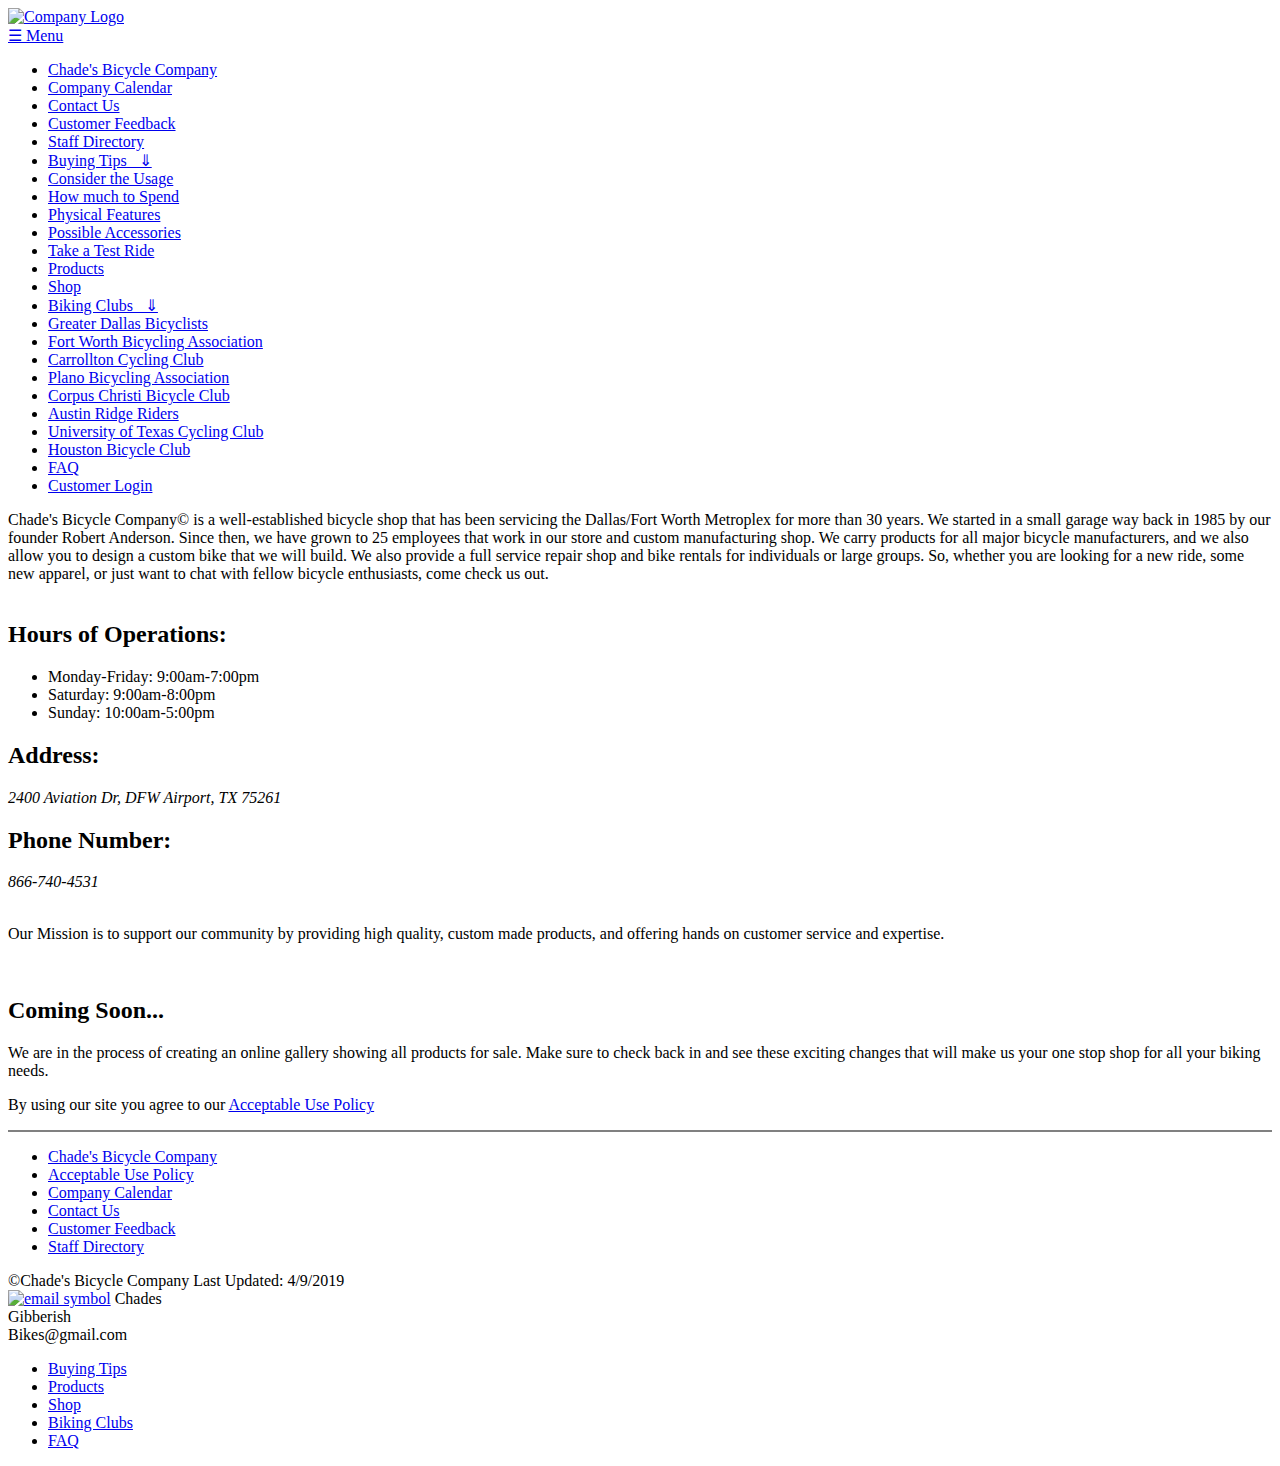
==== index.html @ 11bce20f "Create index.html" ====
<!--
 Name: Justin Smith
   Course: ITSE 2402
   Date: 2/8/2019
   Date updated: 4/9/2019
   Lab #: Lab 2 - Beginning of Website
   Description: Home Page for Chade's Bicycle Company
   Filename: index.htm
-->
<!DOCTYPE HTML>
<html>

<head>
	<meta charset="utf-8" />
	<meta name="description" content="Chade's Bicycle Company is a local bicycle shop servicing the Dallas/Fort Worth Metroplex">
	<meta name="keywords" content="bicycle, bike, Chade's, bicycle shop">
	<meta name="author" content="Justin Smith">
	<meta name="viewport" content="width=device-width,initial-scale=1.0">
	<title>Chade&#39;s Bicycles Home</title>   
	<link rel="stylesheet" media="screen and (max-device-width: 999px)" href="css/jds_2_mobilestyles.css" />
	<link rel="stylesheet" media="screen and (min-device-width: 1000px)" href="css/jds_2_chadestyles.css" />
	<link rel="shortcut icon" href="images/jds_3_favicon.png" type="image/x-icon">
	<script src="scripts/modernizr.custom.05819.js"></script>	

</head>

<body>	
	<header>
		<div>
			<a href="index.htm"><img id="logo" src="images/jds_2_logo.jpg" alt="Company Logo" title="Chade's Bicycle Company Logo" /></a>				
		</div>			
	</header>
	
	<div id="container">	
		<nav id="nav">
			<a id="navicon" href="#menu">&#9776; Menu</a>
				<ul id="dropContent">
					<li><a id="currentpage"><a href="#" title="Current Page"  >Chade&#39;s Bicycle Company</a></li>
					<li><a href="jds_2_cal.htm" title="Company Calendar">Company Calendar</a></li>
					<li><a href="jds_2_contact.htm" title="Contact Us">Contact Us</a></li>
					<li><a href="jds_3_abiform.htm" title="Customer Feedback">Customer Feedback</a></li>
					<li><a href="jds_3_staffdir.htm" title="Staff Directory">Staff Directory</a></li>
					<li><a href="#" title="Buying Tips" tabindex="-1" id="tips">Buying Tips&nbsp;&nbsp;&nbsp;&#8659;</a></li>			<!--tab index -1 will apply focus to that element-->
					<li class="hiddenNav"><a href="jds_3_buying.htm#tip1" title="Tip 1">Consider the Usage</a></li>
					<li class="hiddenNav"><a href="jds_3_buying.htm#tip2" title="Tip 2">How much to Spend</a></li>
					<li class="hiddenNav"><a href="jds_3_buying.htm#tip3" title="Tip 3">Physical Features</a></li>
					<li class="hiddenNav"><a href="jds_3_buying.htm#tip4" title="Tip 4">Possible Accessories</a></li>
					<li class="hiddenNav"><a href="jds_3_buying.htm#tip5" title="Tip 5">Take a Test Ride</a></li>					
					<li><a href="jds_4_product.htm" title="Chade's Products" id="products">Products</a></li>
					<li><a href="jds_4_custorder.htm" title="Shop for Bikes" id="shop">Shop</a></li>
					<li><a href="jds_4_bikelink.htm" title="Biking Clubs" id="bike_clubs">Biking Clubs&nbsp;&nbsp;&nbsp;&#8659;</a></li>		<!--tab index -1 will apply focus to that element-->
					<li class="hiddenNav2"><a href="https://gdbclub.clubexpress.com/" target="_blank" title="Greater Dallas Bicyclists">Greater Dallas Bicyclists</a></li>
					<li class="hiddenNav2"><a href="https://www.fwbaclub.org/" target="_blank" title="Fort Worth Bicycling Association">Fort Worth Bicycling Association</a></li>
					<li class="hiddenNav2"><a href="http://carrolltoncycling.com/" target="_blank" title="Carrollton Cycling Club">Carrollton Cycling Club</a></li>
					<li class="hiddenNav2"><a href="https://planobicycle.org/" target="_blank" title="Plano Bicycling Association">Plano Bicycling Association</a></li>
					<li class="hiddenNav2"><a href="https://thea.com/CC-Cycling-Club/" target="_blank" title="Corpus Christi Bicycle Club">Corpus Christi Bicycle Club</a></li>
					<li class="hiddenNav2"><a href="http://www.austinridgeriders.com/" target="_blank" title="Austin Ridge Riders">Austin Ridge Riders</a></li>
					<li class="hiddenNav2"><a href="https://utexascycling.com/" target="_blank" title="University of Texas Cycling Club">University of Texas Cycling Club</a></li>
					<li class="hiddenNav2"><a href="https://houstonbicycleclub.wildapricot.org/" target="_blank" title="Houston Bicycle Club">Houston Bicycle Club</a></li>
					<li><a href="jds_4_faq.htm" title="FAQs" id="faqs">FAQ</a></li>
					<li><a href="jds_4_login.htm" title="Customer Login" id="customer_login">Customer Login</a></li>
				</ul>
		</nav>
		<section id="companyInfo" class="mainContent" >
			<article id="intro">Chade&#39s Bicycle Company&copy; is a well-established bicycle shop that has been servicing the Dallas/Fort Worth Metroplex for more than 30 years. We started in a small garage way back in 1985 by our founder Robert Anderson. Since then, we have grown to 25 employees that work in our store and custom manufacturing shop. We carry products for all major bicycle manufacturers, and we also allow you to design a custom bike that we will build. We also provide a full service repair shop and bike rentals for individuals or large groups. So, whether you are looking for a new ride, some new apparel, or just want to chat with fellow bicycle enthusiasts, come check us out. 
			</article>
			<br>
			<aside id="homeContactInfo">
				<h2>Hours of Operations&#58;</h2>
					<ul>						
						<li>
							Monday-Friday: 9&#58;00am-7&#58;00pm
						</li>
						<li>
							Saturday: 9&#58;00am-8&#58;00pm
						</li>
						<li>
							Sunday: 10&#58;00am-5&#58;00pm
						</li>									
					</ul>
				<h2>Address&colon;</h2> 
					<address>
							2400 Aviation Dr, DFW Airport, TX 75261
					</address>
				<h2>Phone Number&colon;</h2>
					<address>
						866-740-4531
					</address>
			</aside>
			<br>
			<div id="mission">
				<p>Our Mission is to support our community by providing high quality, custom made products, and offering hands on customer service and expertise. </p>
			</div>
			<br>
			<div id="soon">
				<h2>Coming Soon...</h2>
					<p>We are in the process of creating an online gallery showing all products for sale. Make sure to check back in and see these exciting changes that will make us your one stop shop for all your biking needs.</p>
			</div>
			<div id="aup">
				<p>By using our site you agree to our <a href="jds_3_aup.htm" title="Acceptable Use Policy">Acceptable Use Policy</a>
				</p>
			</div>
		</section>
	</div>
	
	<hr noshade>
	<footer>
		<div class="sitemap">
			<ul>
				<li><a href="index.htm" title="Chade's Bicylce Company">Chade&#39;s Bicycle Company</a></li>
				<li><a href="jds_3_aup.htm" title="Acceptable Use Policy">Acceptable Use Policy</a></li>	
				<li><a href="jds_2_cal.htm" title="Company Calendar">Company Calendar</a></li>
				<li><a href="jds_2_contact.htm" title="Contact Us">Contact Us</a></li>
				<li><a href="jds_3_abiform.htm" title="Customer Feedback">Customer Feedback</a></li>
				<li><a href="jds_3_staffdir.htm" title="Staff Directory">Staff Directory</a></li>
							
			</ul>
		</div>
		
		<div id="footCopyR">
			&copy;Chade&#39;s Bicycle Company&#9; Last Updated&#58; 4/9/2019
			<br>
			<a href="jds_3_abiform.htm"><img id="email" src="images/jds_2_email.jpg" alt="email symbol" title="Customer Feedback Form" /></a> 
			Chades<div class="hideThisText">Gibberish</div>Bikes@gmail.com
			<p id="date"></p>
		</div>	
		
		<div class="sitemap">
			<ul>
				<li><a href="jds_3_buying.htm" title="Buying Tips" id="tips">Buying Tips</a></li>
				<li><a href="jds_4_product.htm" title="Chade's Products" id="products">Products</a></li>
				<li><a href="jds_4_custorder.htm" title="Shop for Bikes" id="shop">Shop</a></li>
				<li><a href="jds_4_bikelink.htm" title="Biking Clubs" id="bike_clubs">Biking Clubs</a></li>
				<li><a href="jds_4_faq.htm" title="FAQs" id="faqs">FAQ</a></li>
			</ul>
		</div>		
	</footer>
	<script src="scripts/jds_3_mytime.js"></script>
	<script src="scripts/jds_3_mynav.js"></script>
</body>

</html>
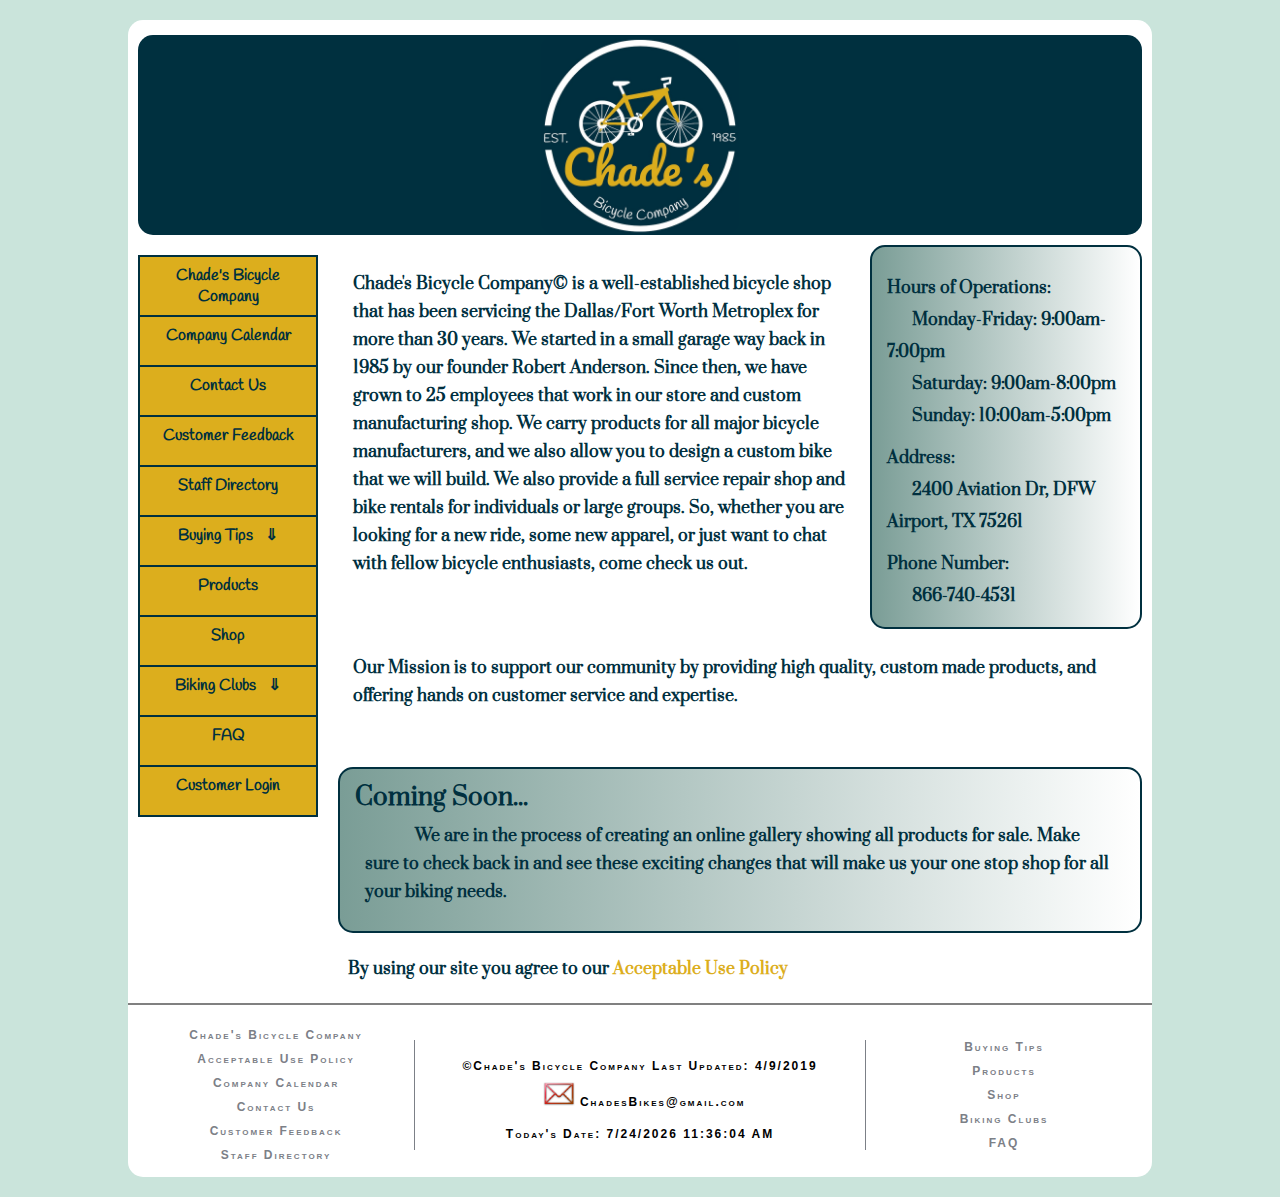
==== commit e9d1cbb5: "Update index.html" ====
--- a/index.html
+++ b/index.html
@@ -27,7 +27,7 @@
 <body>	
 	<header>
 		<div>
-			<a href="index.htm"><img id="logo" src="images/jds_2_logo.jpg" alt="Company Logo" title="Chade's Bicycle Company Logo" /></a>				
+			<a href=" https://j-smith3.github.io/j-smith.github.io/"><img id="logo" src="images/jds_2_logo.jpg" alt="Company Logo" title="Chade's Bicycle Company Logo" /></a>				
 		</div>			
 	</header>
 	
--- a/css/jds_2_mobilestyles.css
+++ b/css/jds_2_mobilestyles.css
@@ -0,0 +1,616 @@
+/*
+ Name: Justin Smith
+   Course: ITSE 2434
+   Date: 2/8/2019
+   Date updated: 3/24/2019
+   Lab #: Lab 2 - Beginning of Website
+   Description: Mobile Size Style sheet for Chades Bicycle Company
+   Filename: jds_2_mobilestyles.css
+
+/*
+font-family: 'Prata', serif;
+font-family: 'Handlee', cursive;
+font-family: 'Rancho', cursive;	
+font-family: 'Pacifico', cursive;
+
+Colors:
+MorningSky: #CAE4DB;
+Honey: #DCAE1D;
+Curulean: #00303F;
+Mist: #7A9D96;
+*/
+
+@import url('https://fonts.googleapis.com/css?family=Handlee|Pacifico|Rancho|Prata');
+
+@charset "utf-8";
+
+/* apply a natural box layout model to all elements */
+* {
+   -moz-box-sizing: border-box;
+   -webkit-box-sizing: border-box;
+   box-sizing: border-box;
+}
+
+/* reset rules */
+html, body, div, span, applet, object, iframe,
+h1, h2, h3, h4, h5, h6, p, blockquote, pre,
+a, abbr, acronym, address, big, cite, code,
+del, dfn, em, img, ins, kbd, q, s, samp,
+small, strike, strong, sub, sup, tt, var,
+b, u, i, center,
+dl, dt, dd, ol, ul, li,
+fieldset, form, label, legend,
+table, caption, tbody, tfoot, thead, tr, th, td,
+article, aside, canvas, details, embed, 
+figure, figcaption, footer, header, hgroup, 
+menu, nav, output, ruby, section, summary,
+time, mark, audio, video {
+   margin: 0;
+   padding: 0;
+   border: 0;
+   font-size: 100%;
+   font: inherit;
+   vertical-align: baseline;
+}
+html{
+	padding:;
+	font-size: 16px;
+}
+body {
+	background-color:white;
+	width:100vw;
+	margin:auto;
+	border-radius:15px;
+	border:;    	
+}
+.mainContent{	/*the main body content for most of the pages in the site*/
+	font-family: 'Prata', serif;
+	font-size:1rem;
+	font-weight:600;
+	color:#00303F;
+	border-radius:15px;	
+	
+}
+/*END DEFAULT STYLES*/
+/******************************************************************************/
+
+
+
+/*HEADER AREA STYLES WITH COMPANY LOGO*/
+#logo {		/*styles for the actual logo image*/
+	width:auto;
+	height:200px;
+	border-radius:15px;	
+	position:absolute;
+	left:0;
+	top:0;
+	right:0;
+	bottom:0;
+	margin:auto auto;
+}
+header div{ 		/*container for the logo*/
+	position:relative;
+	background: #00303F;
+	margin:10px;
+	border-radius:15px;
+	height:200px;
+	width:97%;
+}
+header{		/*styles for header */
+	padding-top:5px;
+}
+
+
+
+
+/*MOBILE NAVIGATION (BELOW CREATES THE NAVICON AND SETS IT TO DISPLAY) */
+#nav{ 		/*container for the navigation section*/
+	position:relative;
+	height:5px;
+	background-color:#DCAE1D;
+	margin:10px;	
+}
+#navicon {		 /*styles for the navigation icon*/
+	display:block;
+	font-weight:bold;
+	font-size:1.25rem;		
+	color:#DCAE1D;
+	text-align:left;
+	position:absolute;
+	bottom:20px;
+	left:15px;	
+}
+/*styles for hidden ul that holds navigation links (this is a ul)*/
+#dropContent { 	/*so hide the nav area until hovered over*/
+	display:none;	
+	position:absolute;
+	min-width:50vw;
+	z-index:1;
+	border:5px solid white;		
+}
+a#navicon:hover+ul, nav#nav ul:hover{/*once hovered over, display as a block*/
+	display:block;	
+}
+	
+#nav li{/*styles for list items in navigation list */
+	color:  #00303F;
+	list-style:none;
+	line-height: 60px;
+	font-size:1.25rem;
+	font-weight:900;
+	background-color: #DCAE1D;
+	text-align:center;
+	border-top:1px solid #00303F;	
+	border-bottom:1px solid #00303F;
+}
+
+a {/*nav list a tag styles*/
+	text-decoration:none;
+	color:  #00303F;
+	font-size:1rem;
+}
+
+#currentpage a{/*current page a tag styles*/
+	color:  #DCAE1D;
+}
+
+nav ul #currentpage {/*current page styles*/
+	background: #00303F;
+	color: #DCAE1D;
+	border-top:1px solid #DCAE1D;	
+	border-bottom:1px solid #DCAE1D;
+}
+/*Create the drop down menu... this will be a document fragment created in JS, and a new ul with 5 li will be created. "newUl" is id of this ul*/
+#newUl{			/*styles for the JS generated node ul*/ 
+	width:100px;
+	height:auto;
+	z-index:2;	
+	position:absolute;
+	left:50vw;			
+	top:350px;	
+}
+#newUl li{			/*styles for the JS generated node ul's list items */ 
+	background: #DCAE1D;
+	padding:0px;
+	margin:0px;
+	border:1px solid #00303F;
+}
+#newUl li:hover{	 	/*if new li is hovered over*/
+	background:yellow;
+}
+.hiddenNav, .hiddenNav2{
+	display:none;
+	background-color:#DCAE1D; 
+	opacity:1;
+	z-index:1;	
+}
+/*END ALL NAVIGATION STYLES8/
+/************************************************************************/
+
+
+
+
+
+/*FOOTER STYLES*/
+footer{/*styles for the footer on all pages*/
+	display:flex;
+	font-family: Arial, sans-serif;
+	margin:auto;
+	text-align:center;
+	font-weight: 700;
+	letter-spacing: 2px;
+	min-height:50px;
+	font-size:.75rem;
+	line-height:2rem;
+	font-variant: small-caps;
+	padding:10px;
+	justify-content:center; /*center horizontally*/
+	align-items:center;	/*center vertically*/
+	
+}
+.sitemap{		/*the three div containers inside of the footer. one will be for the site map, other for copyright info*/
+	flex:1 1 auto;
+	width:25%;	
+	line-height:1.5rem;
+}
+.sitemap li{			/*site map list items*/
+	list-style:none;
+}
+.sitemap li a{				/*site map links in footer*/
+	color:#7c8087;
+	font-size:.75rem;
+}
+.sitemap li a:hover{			/*when links are hovered over */
+	font-size:.82rem;
+}
+#footCopyR{ /*copyright information section of footer*/
+	flex:2 2 auto;
+	width:45%;
+	border-left:1px solid #7c8087;
+	border-right:1px solid #7c8087;
+	padding-top:10px;
+
+}
+#email{/*styles for the email image in the footer*/
+	padding-left:8px;
+	width:40px;
+	height:auto;
+}
+.hideThisText {	/*the content of this is mixed into the email address to help with security*/
+	display:none;
+}
+/*END FOOTER STYLES*/
+/******************************************************************************/
+
+
+
+
+/*HOME PAGE STYLES*/
+#companyInfo{	/*styles for main body content on home page*/
+	max-width:95vw;
+	margin:auto;
+	border-radius:15px;
+	font-family: 'Prata', serif;
+	font-size:.75rem;
+	font-weight:600;
+	color:#00303F;	
+	
+ } 
+#intro{			/*styles for intro paragraph about company on home page*/
+	border-radius:15px;	
+	color:#00303F;
+	line-height:1.5rem;
+	max-width:95vw;
+	padding:10px;
+}
+#homeContactInfo{			/*home page store info and hours section*/
+	padding-left:15px;
+	padding-top:15px;
+	padding-bottom:15px;
+	border-radius:15px;
+	color:#00303F;
+	line-height:2rem;
+	max-width:95vw;
+	background-image: linear-gradient(to right, #7A9D96, white);
+	border:2px solid #00303F;
+}
+#homeContactInfo li, address{			/*specific settings for the homepage address section*/
+	list-style-type:none;
+	text-indent:25px;	
+}
+#homeContactInfo h2{				/* headings for the store info and hours section*/
+	padding-top:10px;
+}
+#mission{				/*home page mission statement styles*/
+	max-width:95vw;
+	min-height:px;
+	margin:10px;
+	padding:15px;
+	background-color:;
+	border-radius:15px;
+	border:;
+	color:#00303F;
+	line-height:1.5rem;
+}
+#soon{					/* home page coming soon sections styles*/
+	max-width:95vw;
+	padding:15px;
+	border-radius:15px;
+	border:2px solid #00303F;
+	color:white;
+	line-height:1.5rem;
+	background-image: linear-gradient(to right, #7A9D96, white);
+}
+#soon h2{			/*h2 settings for the soon section on the home page*/
+	font-size:1.25rem;
+	color:#DCAE1D;
+}
+#soon p{				/* paragraph settings for the soon section on home page*/
+	padding:10px;
+	text-indent:50px;	
+}
+#aup {
+	padding:5px 10px 5px 10px;
+	margin:10px;
+}
+#aup a{	
+	color:#DCAE1D;
+		font-size:.75rem;
+}
+#aup a:hover{
+	color:#7A9D96;
+	font-size:1rem;
+}
+/*END HOME PAGE STYLES*/
+/******************************************************************************/
+
+
+
+
+/*CALENDAR PAGES STYLES*/
+		/*Calendar Styles used in table*/
+table {			/*styles for each table (month) of calendar*/
+	width:90vw;
+	height: 300px;
+	margin:auto;
+	border:2px solid #000080;
+	border-collapse: collapse;
+	background-color:#ADD8E6;
+	color:#000000;
+	font-family: 'Pacifico', cursive;
+	box-shadow:3px 3px 15px #000080,
+	-3px 3px 15px #000080;
+		
+}
+td {			/*styles for the table description (actual dates in calendar)*/
+	text-align:center;
+	border:2px solid #000080;
+	width:14vw;	
+	text-align:left;
+	
+}
+.month{				/*styles for the month part of the calendar*/
+	border-top: 2px solid #000080;
+	border-left: 2px solid #000080;
+	border-right: 2px solid #000080;
+	border-bottom: 0px solid #000080;
+	background-color:#ADD8E6;
+	font-size:1.25rem;
+	font-weight:900;
+	letter-spacing: 10px;
+	padding:7px;
+	box-shadow:3px 0px 15px #000080,
+	-3px -3px 15px #000080;		
+}
+th{			/*styles for table headings (month of the year)*/
+	border:2px solid #000080;
+}
+.holiday{			/*styles for company holidays on calendar*/
+	color:#FF0000;	
+}
+/*SET UP THE FLEX BOX FOR THE CALEDNAR PAGE. ONE SIDE WILL BE THE TABLE, THE OTHER A DIV*/
+#container3	 {/*this container holds all the tables and their matching descriptions (so pairs of tables and divs)*/
+	display: flex;	
+	justify-content: space-between;
+	width:95vw;
+	margin:auto;
+	flex-flow: row wrap;
+}
+#container3 table{/*styles for tables that are nested inside table 3. these make up the left column of the main content */
+	flex:1 1 50vw;
+	margin-bottom:30px;/*this increases gap bt rows*/	
+}
+#container3 div {		/*div for calendar dates*/
+	padding:10px;	
+	margin:5px;	
+	border-radius:15px;	
+	color: #00303F;
+	flex:1 1 25vw;
+	margin-bottom:30px;/*this increases gap bt rows*/	
+}
+#container3 ul{			/* styles for the ul that contain the list of company events for each month*/
+	margin:auto;
+	font-size:1rem;
+	line-height:3rem;
+	font-weight:900;
+	padding-left:40px;	
+}
+#container2{		/*the main body container for the calendar page, holds all main content except header and footer*/
+	 padding:15px;
+}
+/*END CALEDNAR PAGE STYLES*/
+ /******************************************************************************/
+ 
+
+
+
+
+
+/*CONTACT PAGE STYLES*/
+#contacts{			/*container for store info and map(main content on contacts page) */
+	width:95vw;
+}
+#storeInfo{			/*container for store hours, location, address, phone#*/
+	min-height:350px;	
+	max-width:95vw;	
+	font-size:.75rem;
+	line-height:2rem;
+	font-weight:900;
+	background-color:#00303F;
+	padding:15px;
+	border-radius:15px;
+	margin-left:10px;
+	margin-top:10px;
+	margin-bottom:10px;
+	margin-right:-10px;
+	border:2px solid #00303F;
+	color:#00303F;
+	background-image: linear-gradient(to right, #7A9D96, white);
+}
+#storeInfo a{			/* links for store hours, location, phone#*/
+	color:white;
+}
+#storeInfo li{			/*list items for store hours, location, phone#*/
+	list-style-type:none;
+	text-indent:50px;	
+}
+#storeInfo address{
+	text-indent:50px;
+}
+#storeInfo address a{
+	font-size:.75rem;
+	color:#00303F;
+}
+#storeInfo address a:hover{
+	font-size:.85rem;
+}
+#map{		/* id for actual image name of the store map*/
+	width:95vw;
+	height:auto;
+	border-radius:15px;
+	margin:10px;
+}
+/*END CONTACT PAGE STYLES*/
+/******************************************************************************/
+
+
+
+
+
+/*STYLES FOR STAFF DIRECTORY PAGE*/
+#staff {/*outer container that holds each of the staff members*/	
+	padding:10px;
+	color:#00303F;
+}
+.a figure {/*styles for inner containers holding staff image and information*/	
+	width:100%;
+	display:flex; /*allows you to center */
+	justify-content:center; /*center horizontally*/
+	align-items:center;	/*center vertically*/
+	height: 400px;
+	background:#7A9D96;
+	padding:10px;	
+	background-image: linear-gradient(to right, #7A9D96, white);
+	border-radius:15px;	
+	border: 2px solid #00303F;
+}
+#staff img{ /*styles for staff images*/	
+	width:250px;
+	height:250px;
+	border:2px solid #00303F;
+	border-radius:75px;	
+	
+}
+figcaption{/*styles for the figcaption beside img*/
+	padding-left:30px;
+
+}
+#staff li{/*styles for ul li containing contact information*/
+	list-style-type:none;
+	font-weight:900;
+}
+/*END STYLES FOR STAFF DIRECTORY PAGE*/
+/******************************************************************************/
+
+
+
+
+
+/*CUSTOMER FEEDBACK STYLES */
+fieldset{ /*STYLES FOR FIELDSET*/
+	padding:10px;
+	border-radius:15px;
+	background-color:#7A9D96;
+	background-image: linear-gradient(to right, #7A9D96, white);
+	color:#00303F;
+	border:3px solid #00303F;
+}
+form{/*STYLES FOR FORM*/
+	padding:10px;
+	width:;
+}
+fieldset input{/*STYLES FOR INPUT*/
+	border:1px solid #00303F;
+	background-color:white;
+}
+#alertBox{ 		/*styles for document fragment (a div) that contains the error message for incomplete fields*/
+	height: 50px;
+	border: 2px solid #00303F;
+	background-image: linear-gradient(to right, #DCAE1D, white);
+	text-align:center;
+	padding:10px;
+	font-weight:900;
+	border-radius:8px;
+}
+#disclaimer{
+	font-size:.75rem;
+	padding:10px;
+}
+/*END CUSTOMER FEEDBACK STYLES*/
+/******************************************************************************/
+
+ 
+ 
+ 
+ 
+/*MEDIA RULES FOR 425PX OR LESS */
+@media only screen and (max-width: 425px) {
+	#container3 div {
+		font-size:0px;
+		padding:0px;
+		margin:auto auto;
+		width:15vw;
+	}
+	#container3 li{
+		font-size:.75rem;
+		padding:0px;
+		//margin:0px;
+		line-height:1rem;
+		margin:auto auto;
+		padding-bottom:20px;
+		padding-right:20px;
+	}
+	#container3 table {
+		padding:0px;
+		margin:0px;
+		margin-bottom:30px;
+	}
+	#newUl{			/*styles for the JS generated node ul*/ 
+	width:35vw;
+	height:auto;
+	z-index:2;	
+	position:absolute;
+	left:55vw;			
+	top:300px;	
+	}
+	/*STYLES FOR STAFF DIRECTORY PAGE*/
+	#staff {/*outer container that holds each of the staff members*/	
+		padding:10px;
+		color:#00303F;	
+	}
+	.a figure {/*styles for inner containers holding staff image and information*/	
+		max-width:400px;
+		display:flex; /*allows you to center */
+		justify-content:center; /*center horizontally*/
+		align-items:center;	/*center vertically*/
+		height: 300px;
+		background:#7A9D96;
+		padding:10px;	
+		background-image: linear-gradient(to right, #7A9D96, white);
+		border-radius:15px;	
+		border: 2px solid #00303F;
+	}
+	#staff img{ /*styles for staff images*/	
+		max-width:100px;
+		max-height:100px;
+		border:2px solid #00303F;
+		border-radius:75px;	
+	}
+	figcaption{/*styles for the figcaption beside img*/
+		padding-left:30px;
+		font-size:.75rem;
+	}
+	#staff li{/*styles for ul li containing contact information*/
+		list-style-type:none;
+		font-weight:900;
+	}
+	#staff div p a{
+		color:#DCAE1D;				
+	}
+	#staff div p a:hover{
+		color:#7A9D96;
+		font-size:1rem;
+	}
+	#staff div p{
+		font-size:.75rem;
+		text-align:center;
+	}
+}	
+/*END STYLES FOR STAFF DIRECTORY PAGE*/
+/******************************************************************************/
+/*
+Colors:
+MorningSky: #CAE4DB;
+Honey: #DCAE1D;
+Curulean: #00303F;
+Mist: #7A9D96;--- a/css/jds_2_chadestyles.css
+++ b/css/jds_2_chadestyles.css
@@ -0,0 +1,584 @@
+/*
+ Name: Justin Smith
+   Course: ITSE 2402
+   Date: 2/5/2019
+   Date updated: 3/3/2019
+   Lab #: Lab 2 - Beginning of Website
+   Description: Style sheet for Chades Bicycle Company
+   Filename: chadestyles.css
+*/
+
+/*
+font-family: 'Handlee', cursive;
+font-family: 'Rancho', cursive;
+font-family: 'Pacifico', cursive;
+font-family: 'Prata', serif;
+
+Colors:
+MorningSky: #CAE4DB;
+Honey: #DCAE1D;
+Curulean: #00303F;
+Mist: #7A9D96;
+*/
+
+@import url('https://fonts.googleapis.com/css?family=Handlee|Pacifico|Rancho|Prata');
+@charset "utf-8";
+
+/* apply a natural box layout model to all elements */
+* {
+   -moz-box-sizing: border-box;
+   -webkit-box-sizing: border-box;
+   box-sizing: border-box;
+}
+
+/* reset rules */
+html, body, div, span, applet, object, iframe,
+h1, h2, h3, h4, h5, h6, p, blockquote, pre,
+a, abbr, acronym, address, big, cite, code,
+del, dfn, em, img, ins, kbd, q, s, samp,
+small, strike, strong, sub, sup, tt, var,
+b, u, i, center,
+dl, dt, dd, ol, ul, li,
+fieldset, form, label, legend,
+table, caption, tbody, tfoot, thead, tr, th, td,
+article, aside, canvas, details, embed, 
+figure, figcaption, footer, header, hgroup, 
+menu, nav, output, ruby, section, summary,
+time, mark, audio, video {
+   margin: 0;
+   padding: 0;
+   border: 0;
+   font-size: 100%;
+   font: inherit;
+   vertical-align: baseline;
+}
+html{
+	padding:20px;
+	font-size: 16px;
+	background:#CAE4DB; 
+}
+body {
+	background-color:white;
+	max-width:1024px;
+	margin:auto;
+	border-radius:15px;
+}
+/*The mainContent class represents the main content on each page. The navigation takes up the left column, and the mainContent fills the rest of the page using a flex box. */
+.mainContent{	/*the main body content for most of the pages in the site*/
+	font-family: 'Prata', serif;
+	font-size:1rem;
+	font-weight:600;
+	color:#00303F;
+	border-radius:15px;
+	flex:1 1 824px;	
+}
+/*END DEFAULT STYLES*/	
+/******************************************************************************/
+
+
+
+
+/*LOGO STYLES AND MAIN HEADER STYLES*/
+#logo {		/*image element for logo */
+	width:auto;
+	height: 200px;
+	border-radius:15px;
+	position:absolute;
+	left:0;
+	top:0;
+	right:0;
+	bottom:0;
+	margin:auto auto;	
+}
+header div{		/*container for logo*/
+	background: #00303F;
+	margin:10px;
+	border-radius:15px;
+	position:relative;
+	height:200px;
+}
+header{			/*styles for header*/
+	padding-top:5px;
+}
+
+
+/*END LOGO AND HEADER STYLES*/
+/******************************************************************************/
+
+
+
+
+/* NAVIGATION STYLES */
+#container{		/*container for all body elements except header/footer*/
+	display:flex;
+	position:relative;
+}
+#nav {		/* navigation section style (a flex area shared with main page content)*/  
+   flex:1 1 auto;
+   max-width:200px; 
+   min-width:200px;   
+   padding:10px;
+   border-radius:15px;
+}
+nav ul {		/* ul inside the navigation*/
+	text-align: center;
+	border:1px solid #00303F;	
+}
+nav ul li {		/* styles for navigation list items*/
+   display: block;
+   padding: 8px 15px;
+   background: #DCAE1D;      
+   width:auto;
+   font-family: 'Handlee', cursive;
+   font-weight:900;
+   font-size:1rem;   
+   border:1px solid #00303F;
+   min-height:50px;   
+}
+nav ul li:hover {		/*if navigation links are hovered over*/
+	background-color:yellow;	
+}
+a {			/* naviagation section's link styles*/
+	text-decoration:none;
+	color:  #00303F;
+}
+#currentpage a{			/*styles for the navigation link that is for the active page*/
+	color:  #DCAE1D;
+	border: 1px solid #00303F;
+}
+nav ul #currentpage {/* styles for the navigation link that is for the active page*/
+	background: #00303F;
+	color: #DCAE1D;
+	box-shadow:2px -2px 0px #DCAE1D,
+	2px 0px 0px #DCAE1D;
+}
+a#navicon {/*hide the navicon, this is for the menu on smaller devices*/
+	display:none;
+}
+.hiddenNav, .hiddenNav2{
+	display:none;
+	background-color:#DCAE1D; 
+	opacity:.75;
+	z-index:1;	
+}
+/*END NAVIGATION STYLES*/
+/******************************************************************************/
+
+
+
+
+
+/*HOME PAGE STYLES*/
+#companyInfo{				/*styles for main body content on home page*/	
+	display:flex;
+	justify-content: space-between;
+	flex-flow: row wrap;
+	width:100%;
+	margin:auto;
+	border-radius:15px;		
+	font-family: 'Prata', serif;
+	font-size:1rem;
+	font-weight:600;
+	color:#00303F;
+} 
+#intro{					/*styles for intro paragraph about company on home page*/
+	flex:1 1 500px;
+	height:350px;
+	margin:10px;
+	padding:15px;
+	border-radius:15px;	
+	color:#00303F;
+	line-height:1.75rem;
+}
+#homeContactInfo{				/*home page store info and hours section*/
+	flex:1 1 250px;
+	padding-left:15px;
+	padding-top:15px;
+	padding-bottom:15px;
+	margin:0px;
+	background-color:#7A9D96;
+	background-image: linear-gradient(to right, #7A9D96, white);
+	color:#00303F;
+	border:2px solid #00303F;
+	border-radius:15px;
+	color:#00303F;
+	line-height:2rem;
+	margin-right:10px;
+}
+#homeContactInfo li, address{					/*specific settings for the homepage address section*/
+	list-style-type:none;
+	text-indent:25px;	
+}
+#homeContactInfo h2{			/* headings for the store info and hours section*/
+	padding-top:10px;
+}
+#mission{			/*home page mission statement styles*/
+	flex:1 1 auto;
+	width:100%;
+	min-height:px;
+	margin:10px;
+	padding:15px;
+	background-color:;
+	border-radius:15px;
+	color:#00303F;
+	line-height:1.75rem;
+}
+#soon{				/* home page coming soon sections styles*/
+	flex:1 1 auto;
+	width:100%;
+	margin:10px;
+	padding:15px;
+	background-color#7A9D96;
+	background-image: linear-gradient(to right, #7A9D96, white);
+	border-radius:15px;
+	border:2px solid #00303F;
+	color:#00303F;
+	line-height:1.75rem;
+}
+#soon h2{				/*h2 settings for the soon section on the home page*/
+	font-size:1.5rem;
+	color:#00303F;
+}
+#soon p{				/* paragraph settings for the soon section on home page*/
+	padding:10px;
+	text-indent:50px;
+}
+#aup {
+	padding:5px 10px 5px 10px;
+	margin:10px;
+}
+#aup a{	
+	color:#DCAE1D;
+}
+#aup a:hover{
+	color:#7A9D96;
+	font-size:1.1rem;
+}
+
+/*END HOME PAGE STYLES*/
+/******************************************************************************/
+
+
+
+/*FOOTER STYLES*/
+footer{/*styles for the footer on all pages*/
+	display:flex;
+	font-family: Arial, sans-serif;
+	margin:auto;
+	text-align:center;
+	font-weight: 700;
+	letter-spacing: 2px;
+	min-height:50px;
+	font-size:.75rem;
+	line-height:2rem;
+	font-variant: small-caps;
+	padding:10px;
+	justify-content:center; /*center horizontally*/
+	align-items:center;	/*center vertically*/
+	
+}
+.sitemap{		/*the three div containers inside of the footer. one will be for the site map, other for copyright info*/
+	flex:1 1 auto;
+	width:25%;	
+	line-height:1.5rem;
+}
+.sitemap li{			/*site map list items*/
+	list-style:none;
+}
+.sitemap li a{				/*site map links in footer*/
+	color:#7c8087;
+}
+.sitemap li a:hover{			/*when links are hovered over */
+	font-size:.82rem;
+}
+#footCopyR{ /*copyright information section of footer*/
+	flex:2 2 auto;
+	width:40%;
+	border-left:1px solid #7c8087;
+	border-right:1px solid #7c8087;
+	padding-top:10px;
+
+}
+#email{/*styles for the email image in the footer*/
+	padding-left:8px;
+	width:40px;
+	height:auto;
+}
+.hideThisText {	/*the content of this is mixed into the email address to help with security*/
+	display:none;
+}
+/*END FOOTER STYLES*/
+/******************************************************************************/	
+
+
+
+
+/*CALENDAR PAGES STYLES*/
+	/*Calendar Styles used in table*/
+.calendar_table {			/*styles for each table (month) of calendar*/
+	width:40vw;
+	height: 400px;
+	margin:auto;
+	border:2px solid #000080;
+	border-collapse: collapse;
+	background-color:#ADD8E6;
+	color:#000000;
+	font-family: 'Pacifico', cursive;
+	box-shadow:3px 3px 15px #000080,
+	-3px 3px 15px #000080;		
+}
+.calendar_table td {			/*styles for the table description (actual dates in calendar)*/
+	text-align:center;
+	border:2px solid #000080;
+	width:14vw;	
+	text-align:left;	
+}
+.calendar_table .month{			/*styles for the month part of the calendar*/
+	border-top: 2px solid #000080;
+	border-left: 2px solid #000080;
+	border-right: 2px solid #000080;
+	border-bottom: 0px solid #000080;
+	background-color:#ADD8E6;
+	font-size:1.35rem;
+	font-weight:900;
+	letter-spacing: 15px;
+	padding:7px;
+	box-shadow:3px 0px 15px #000080,
+	-3px -3px 15px #000080;		
+}
+.calendar_table th{			/*styles for table headings (month of the year)*/
+	border:2px solid #000080;
+}
+.holiday{			/*styles for company holidays on calendar*/
+	color:#FF0000;
+}
+/*SET UP THE FLEX BOX FOR THE CALENDAR PAGE. ONE SIDE WILL BE THE TABLE, THE OTHER A DIV*/
+#container3	 {/*this container holds all the tables and their matching descriptions (so pairs of tables and divs)*/
+	display: flex;	
+	justify-content: space-between;
+	flex-flow: row wrap;
+	width:100%;
+	margin:auto;	
+}
+#container3 table{/*styles for tables that are nested inside table 3. these make up the left column of the main content */
+	padding:20px;		
+	margin-bottom:30px;/*this increases gap bt rows*/
+	flex:1 1 400px;	
+	height:400px;
+}
+#container3 div {		/*div for calendar dates (the right column of the main content)*/
+	padding:20px;	
+	margin-bottom:30px;/*this increases gap bt rows*/
+	flex:1 1 250px;	
+	height:400px;
+	border-radius:15px;
+	color: #00303F;
+}
+#container3 ul{			/* styles for the ul that contain the list of company events for each month*/
+	margin-top:20%;	
+	margin-bottom:auto;
+	margin-left:5%;
+	font-size:1rem;
+	line-height:3rem;
+	font-weight:900;	
+}
+#container2{	/*the main body container for the calendar page, holds all main content except header and footer*/
+	padding:15px;
+} 
+/*END CALENDAR PAGE STYLES*/
+ /******************************************************************************/
+ 
+ 
+ 
+ 
+ 
+/*CONTACT PAGE STYLES*/
+#contacts{ 	/*container for store info and map(main content on contacts page) */
+	display:flex;	
+}
+#storeInfo{			/*container for store hours, location, address, phone#*/
+	flex: 1 1 auto;
+	height:auto;
+	width:400px;	
+	font-size:1rem;
+	line-height:2rem;
+	font-weight:900;
+	padding:15px;
+	border-radius:15px;
+	margin:10px;
+	background-color:#7A9D96;
+	background-image: linear-gradient(to right, #7A9D96, white);
+	color:#00303F;
+	border:2px solid #00303F;
+}
+#map{			/* id for actual image name of the store map*/
+	flex: 1 1 auto;
+	width:300px;
+	height:300px;
+	background-color:;
+	padding:px;
+	border-radius:15px;
+	margin:auto auto;
+	margin-right:10px;
+}
+#storeInfo a{			/* links for store hours, location, phone#*/
+	color:#00303F;
+}
+#storeInfo a:hover{/*when hovered over*/
+	font-size:1.1rem;
+}
+#storeInfo li{			/*list items for store hours, location, phone#*/
+	list-style-type:none;
+	text-indent:50px;	
+}
+#storeInfo address{/*styles for address that is within the storeInfo container*/
+	text-indent:50px;
+}
+/*END CONTACT PAGE STYLES*/
+/******************************************************************************/
+
+
+
+/*STYLES FOR STAFF DIRECTORY PAGE*/
+#staff {		/*outer container that holds each of the staff members*/	
+	padding:10px;
+	color:#00303F;
+}
+.a figure {		/*styles for inner containers holding staff image and information*/	
+	width:100%;
+	display:flex; /*allows you to center */
+	justify-content:center; /*center horizontally*/
+	align-items:center;	/*center vertically*/
+	height: 400px;
+	background:#7A9D96;
+	padding:10px;	
+	background-image: linear-gradient(to right, #7A9D96, white);
+	border-radius:15px;	
+	border: 2px solid #00303F;
+}
+#staff img{		 /*styles for staff images*/	
+	width:250px;
+	height:250px;
+	border:2px solid #00303F;
+	border-radius:75px;	
+	
+}
+figcaption{		/*styles for the figcaption beside img*/
+	padding-left:30px;
+
+}
+#staff li{		/*styles for ul li containing contact information*/
+	list-style-type:none;
+	font-weight:900;
+}
+/*END STYLES FOR STAFF DIRECTORY PAGE*/
+/******************************************************************************/
+
+
+
+
+
+/*CUSTOMER FEEDBACK STYLES */
+fieldset{ /*STYLES FOR FIELDSET*/
+	padding:10px;
+	border-radius:15px;
+	background-color:#7A9D96;
+	background-image: linear-gradient(to right, #7A9D96, white);
+	color:#00303F;
+	border:2px solid #00303F;
+}
+form{/*STYLES FOR FORM*/
+	padding:10px;
+	width:;
+}
+fieldset input{/*STYLES FOR INPUT*/
+	border:1px solid #00303F;
+	background-color:white;
+}
+#alertBox{ 		/*styles for document fragment (a div) that contains the error message for incomplete fields*/
+	height: 50px;
+	border: 2px solid #00303F;
+	background-image: linear-gradient(to right, #DCAE1D, white);
+	text-align:center;
+	padding:10px;
+	font-weight:900;
+	border-radius:8px;
+}
+/*END CUSTOMER FEEDBACK STYLES*/
+/******************************************************************************/
+
+
+
+
+
+/*EMBEDDED STYLES FOR SMALLER DEVICES*/
+@media only screen and (max-width: 999px){
+	/*Mobile navigation */
+#nav{ /*container for the navigation section*/	
+	display:block;/*tinkering here*/
+}
+#container{/*reset container that holds navigation to display as a block instead of a flex as before*/
+	display:block;
+	
+}
+#navicon { /*styles for the navigation icon*/
+	display:block;
+	font-weight:bold;
+	font-size:5rem;		
+	color:#DCAE1D;
+	text-align:left;
+	position:absolute;
+	bottom:20px;
+	left:15px;	
+	z-index:3;
+}
+/*styles for hidden ul that holds navigation links (this is a ul)*/
+#dropContent { /*so hide the nav area until hovered over*/
+	display:none;	
+	position:absolute;
+	min-width:95vw;
+	z-index:1;
+	border:5px solid white;	
+}
+
+a#navicon:hover+ul, nav#nav ul:hover{/*once hovered over, display as a block*/
+	display:block;	
+}
+	
+#nav li{/*styles for list items in navigation list */
+	color:  #00303F;
+	list-style:none;
+	line-height: 60px;
+	font-size:1.25rem;
+	font-weight:900;
+	background-color: #DCAE1D;
+	text-align:center;
+	border-top:1px solid #00303F;	
+	border-bottom:1px solid #00303F;
+}
+a {/*nav list a tag styles*/
+	text-decoration:none;
+	color:  #00303F;
+}
+#currentpage a{				/*current page a tag styles*/
+	color:  #DCAE1D;
+}
+nav ul #currentpage {				/*current page styles*/
+	background: #00303F;
+	color: #DCAE1D;
+	border-top:1px solid #DCAE1D;	
+	border-bottom:1px solid #DCAE1D;
+}
+}
+/*END EMBEDDED STYLES FOR MOBILE DEVICES*/
+/******************************************************************************/
+
+
+
+
+/*
+Colors:
+MorningSky: #CAE4DB;
+Honey: #DCAE1D;
+Curulean: #00303F;
+Mist: #7A9D96;
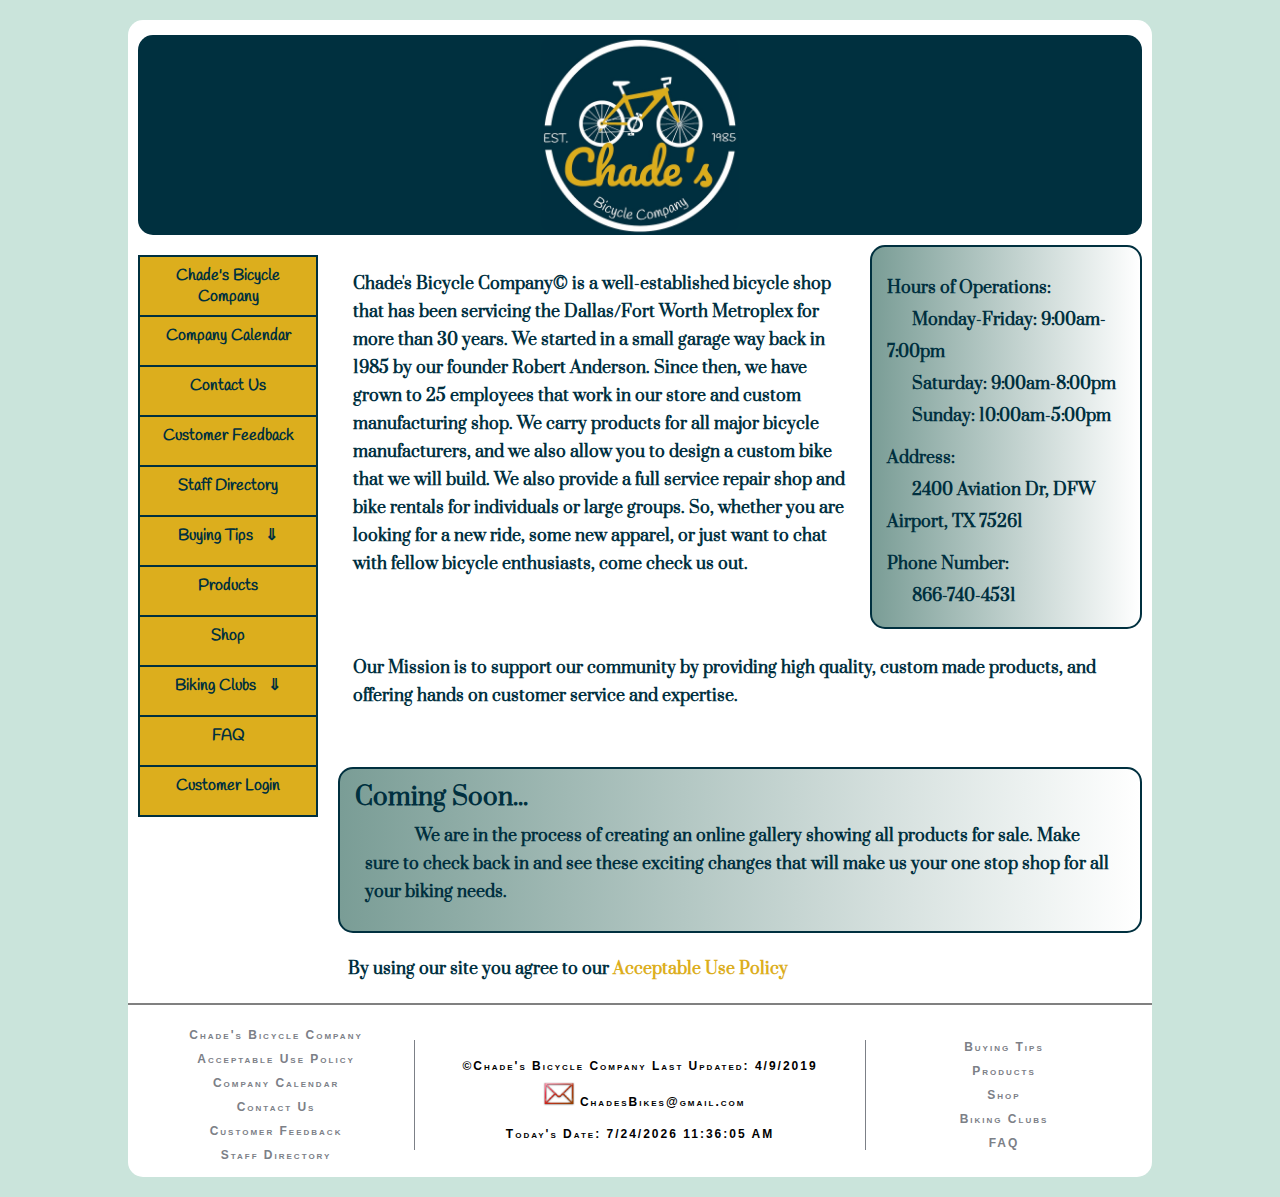
==== commit 245c506b: "Update index.html" ====
--- a/index.html
+++ b/index.html
@@ -27,7 +27,7 @@
 <body>	
 	<header>
 		<div>
-			<a href=" https://j-smith3.github.io/j-smith.github.io/"><img id="logo" src="images/jds_2_logo.jpg" alt="Company Logo" title="Chade's Bicycle Company Logo" /></a>				
+			<a href="https://j-smith3.github.io/j-smith.github.io/"><img id="logo" src="images/jds_2_logo.jpg" alt="Company Logo" title="Chade's Bicycle Company Logo" /></a>				
 		</div>			
 	</header>
 	
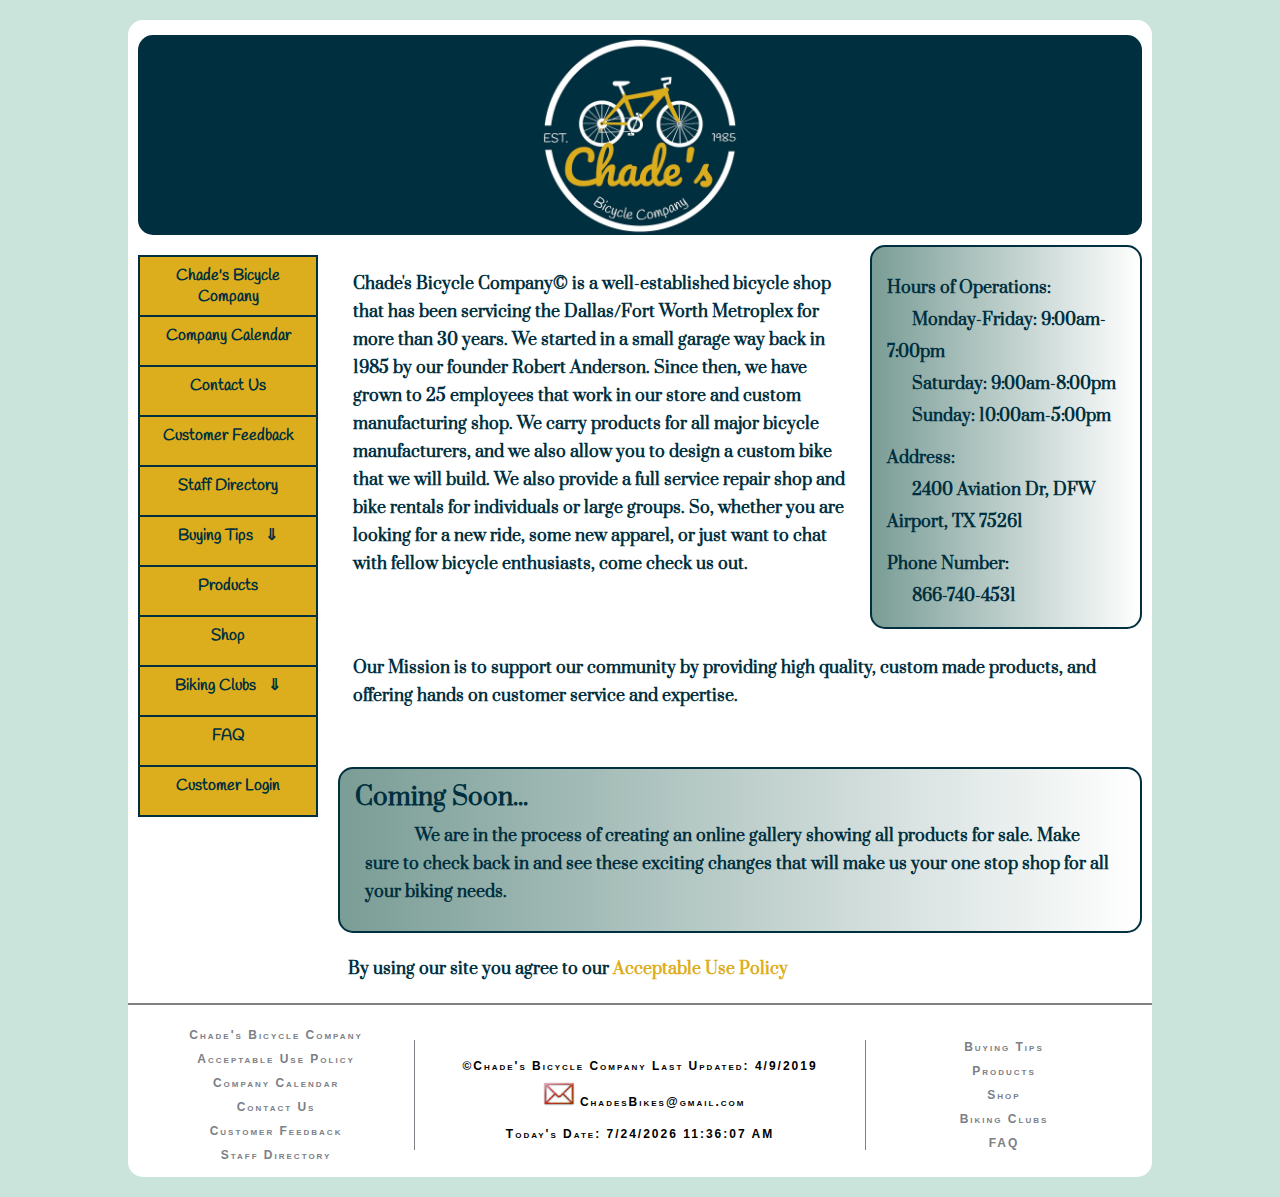
==== commit 6905da6a: "Update index.html" ====
--- a/index.html
+++ b/index.html
@@ -107,7 +107,7 @@
 	<footer>
 		<div class="sitemap">
 			<ul>
-				<li><a href="index.htm" title="Chade's Bicylce Company">Chade&#39;s Bicycle Company</a></li>
+				<li><a href="https://j-smith3.github.io/j-smith.github.io/" title="Chade's Bicylce Company">Chade&#39;s Bicycle Company</a></li>
 				<li><a href="jds_3_aup.htm" title="Acceptable Use Policy">Acceptable Use Policy</a></li>	
 				<li><a href="jds_2_cal.htm" title="Company Calendar">Company Calendar</a></li>
 				<li><a href="jds_2_contact.htm" title="Contact Us">Contact Us</a></li>
